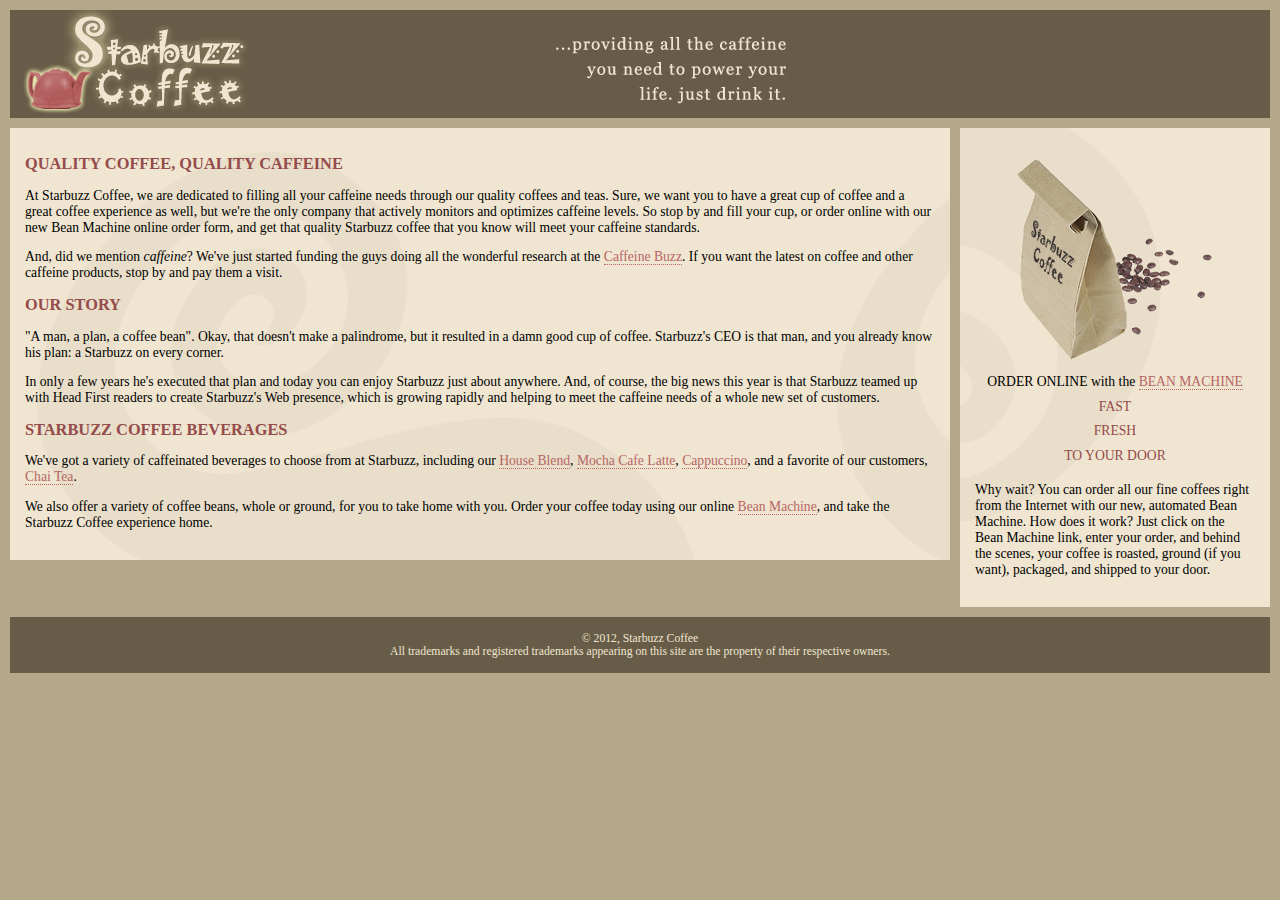
==== index.html @ e37da7ad "add new starbuzz" ====
<!DOCTYPE html>
<html>
  <head>
    <meta charset="utf-8">
    <title>Starbuzz Coffee</title>
    <link rel="stylesheet" type="text/css" href="starbuzz.css">
  </head> 

  <body>
    <div id="header">
      <img src="images/header.gif" alt="Starbuzz Coffee header image">
    </div>
    <div id="sidebar">
        <p class="beanheading">
          <img src="images/bag.gif" alt="Bean Machine bag">
          <br>
          ORDER ONLINE
          with the 
          <a href="form.html">BEAN MACHINE</a>
          <br>
          <span class="slogan">
              FAST <br>
              FRESH <br>
              TO YOUR DOOR <br>
          </span>
        </p>
        <p>
          Why wait?  You can order all our fine coffees right from the Internet with our new, 
          automated Bean Machine.  How does it work?  Just click on the Bean Machine link, 
          enter your order, and behind the scenes, your coffee is roasted, ground 
          (if you want), packaged, and shipped to your door.
        </p>
      </div>
    <div id="main">
      <h1>QUALITY COFFEE, QUALITY CAFFEINE</h1>
      <p>
        At Starbuzz Coffee, we are dedicated to filling all your  caffeine needs through our 
        quality coffees and teas. Sure, we want you to have a great cup of coffee and a great 
        coffee experience as well, but we're the only company that actively monitors and 
        optimizes caffeine levels. So stop by and fill your cup, or order online with our new Bean 
        Machine online order form, and get that quality Starbuzz coffee that you know will meet 
        your caffeine standards.
      </p>
      <p>
        And, did we mention <em>caffeine</em>? We've just started funding the guys doing all 
        the wonderful research at the <a href="http://buzz.wickedlysmart.com"
        title="Read all about caffeine on the Buzz">Caffeine Buzz</a>.
        If you want the latest on coffee and other caffeine products, 
        stop by and pay them a visit.
      </p>
      <h1>OUR STORY</h1>
      <p>
        "A man, a plan, a coffee bean". Okay, that doesn't make a palindrome, but it resulted
        in a damn good cup of coffee.  Starbuzz's CEO is that man, and you already know his 
        plan: a Starbuzz on every corner.
      </p> 
      <p>In only a few years he's executed that plan and today 
        you can enjoy Starbuzz just about anywhere.  And, of course, the big news this year 
        is that Starbuzz teamed up with Head First readers to create Starbuzz's Web presence,  
        which is growing rapidly and helping to meet the caffeine needs of a whole new set of 
        customers.  
      </p>
      <h1>STARBUZZ COFFEE BEVERAGES</h1>
      <p>
        We've got a variety of caffeinated beverages to choose
        from at Starbuzz, including our 
        <a href="beverages.html#house" title="House Blend">House Blend</a>,
        <a href="beverages.html#mocha" title="Mocha Cafe Latte">Mocha Cafe Latte</a>, 
        <a href="beverages.html#cappuccino" title="Cappuccino">Cappuccino</a>,
        and a favorite of our customers, 
        <a href="beverages.html#chai" title="Chai Tea">Chai Tea</a>.
      </p>
      <p>
        We also offer a variety of coffee beans, whole or ground, for you to
        take home with you.  Order your coffee today using our online
        <a href="form.html">Bean Machine</a>, and take
        the Starbuzz Coffee experience home.
      </p>
    </div>

   

    <div id="footer">
      &copy; 2012, Starbuzz Coffee
      <br>
      All trademarks and registered trademarks appearing on 
      this site are the property of their respective owners.
    </div>

  </body>
</html>
---- starbuzz.css ----
body { 
  background-color: #b5a789;
  font-family:      Georgia, "Times New Roman", Times, serif;
  font-size:        small;
  margin:           0px;
}

#header {
  background-color: #675c47;
  margin:           10px;
  height:           108px;
}

#main {
  background:       #efe5d0 url(images/background.gif) top left;
  font-size:        105%;
  padding:          15px;
  margin:           0px 10px 10px 10px;
  margin:           0px 330px 10px 10px;
}

#sidebar {
  background:       #efe5d0 url(images/background.gif) bottom right;
  font-size:        105%;
  padding:          15px;
  margin:           0px 10px 10px 10px;
  width:            280px;
  float:            right;
}

#footer {
  background-color: #675c47;
  color:            #efe5d0;
  text-align:       center;
  padding:          15px;
  margin:           10px;
  font-size:        90%;
  clear: right;
}

h1 {
  font-size:        120%;
  color:            #954b4b;
}

.slogan { color: #954b4b; }

.beanheading {
  text-align:       center;
  line-height:      1.8em;
}

a:link {
  color:            #b76666;
  text-decoration:  none;
  border-bottom:    thin dotted #b76666;
}
a:visited {
  color:            #675c47;
  text-decoration:  none;
  border-bottom:    thin dotted #675c47;
}
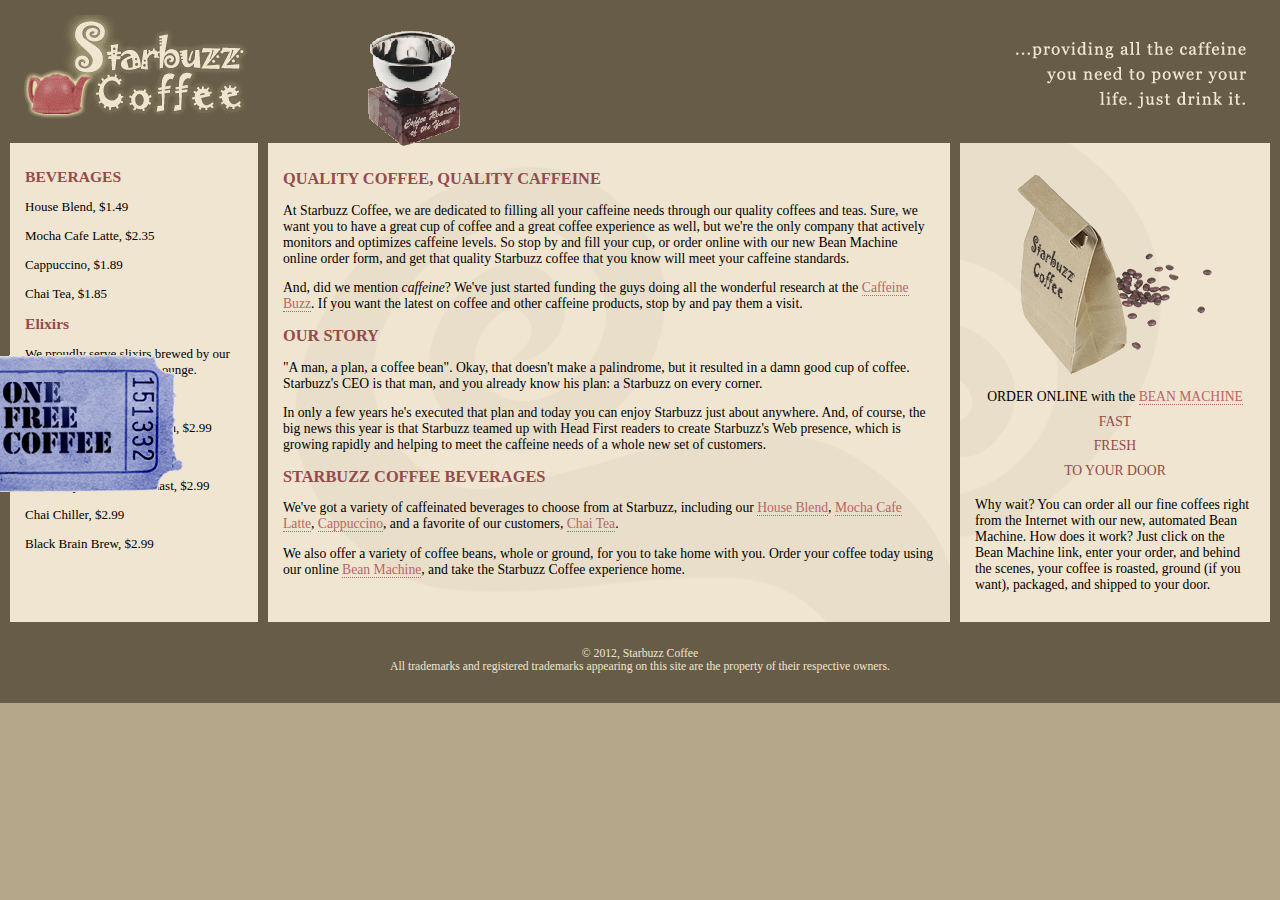
==== commit 52fedc53: "添加了优惠卷" ====
--- a/index.html
+++ b/index.html
@@ -7,86 +7,119 @@
   </head> 
 
   <body>
-    <div id="header">
-      <img src="images/header.gif" alt="Starbuzz Coffee header image">
+    <div id="size">
+      <div id="award">
+        <img src="images/award.gif" alt="Poaster of the Year award">
+      </div>
+        <div id="header">
+          <div id="award">
+            <img src="images/award.gif" alt="Roaster of the Year award">
+          </div>
+          <img id="headerLogo" src="images/headerLogo.gif" alt="Starbuzz Coffee logo image">
+          <img id="headerSlogan" src="images/headerSlogan.gif" alt="Providing all the caffeine you need to power your life.">
+        </div>
+    
+        
+    <div class="tableContainer">
+      <div class="tableRow">
+        <div id="drinks">
+          <h1>BEVERAGES</h1>
+            <p>House Blend, $1.49</p>
+            <p>Mocha Cafe Latte, $2.35</p>
+            <p>Cappuccino, $1.89</p>
+            <p>Chai Tea, $1.85</p>
+          <h1>Elixirs</h1>
+            <P>
+            We proudly serve slixirs brewed by our friends at the Head First Lounge.
+            </P>
+            <P>Green Tea Cooler, $2.99</P>
+            <P>Raspbreey Ice Concentretion, $2.99</P>
+            <p>Bulebreey Blies Elixir, $2.99</p>
+            <p>Cranbreey Antioxidant Blast, $2.99</p>
+            <p>Chai Chiller, $2.99</p>
+            <p>Black Brain Brew, $2.99</p>
+        </div>
+        <div id="main">
+          <h1>QUALITY COFFEE, QUALITY CAFFEINE</h1>
+          <p>
+            At Starbuzz Coffee, we are dedicated to filling all your  caffeine needs through our 
+            quality coffees and teas. Sure, we want you to have a great cup of coffee and a great 
+            coffee experience as well, but we're the only company that actively monitors and 
+            optimizes caffeine levels. So stop by and fill your cup, or order online with our new Bean 
+            Machine online order form, and get that quality Starbuzz coffee that you know will meet 
+            your caffeine standards.
+          </p>
+          <p>
+            And, did we mention <em>caffeine</em>? We've just started funding the guys doing all 
+            the wonderful research at the <a href="http://buzz.wickedlysmart.com"
+            title="Read all about caffeine on the Buzz">Caffeine Buzz</a>.
+            If you want the latest on coffee and other caffeine products, 
+            stop by and pay them a visit.
+          </p>
+          <h1>OUR STORY</h1>
+          <p>
+            "A man, a plan, a coffee bean". Okay, that doesn't make a palindrome, but it resulted
+            in a damn good cup of coffee.  Starbuzz's CEO is that man, and you already know his 
+            plan: a Starbuzz on every corner.
+          </p> 
+          <p>In only a few years he's executed that plan and today 
+            you can enjoy Starbuzz just about anywhere.  And, of course, the big news this year 
+            is that Starbuzz teamed up with Head First readers to create Starbuzz's Web presence,  
+            which is growing rapidly and helping to meet the caffeine needs of a whole new set of 
+            customers.  
+          </p>
+          <h1>STARBUZZ COFFEE BEVERAGES</h1>
+          <p>
+            We've got a variety of caffeinated beverages to choose
+            from at Starbuzz, including our 
+            <a href="beverages.html#house" title="House Blend">House Blend</a>,
+            <a href="beverages.html#mocha" title="Mocha Cafe Latte">Mocha Cafe Latte</a>, 
+            <a href="beverages.html#cappuccino" title="Cappuccino">Cappuccino</a>,
+            and a favorite of our customers, 
+            <a href="beverages.html#chai" title="Chai Tea">Chai Tea</a>.
+          </p>
+          <p>
+            We also offer a variety of coffee beans, whole or ground, for you to
+            take home with you.  Order your coffee today using our online
+            <a href="form.html">Bean Machine</a>, and take
+            the Starbuzz Coffee experience home.
+          </p>
+        </div>
+        <div id="sidebar">
+          <p class="beanheading">
+            <img src="images/bag.gif" alt="Bean Machine bag">
+            <br>
+            ORDER ONLINE
+            with the 
+            <a href="form.html">BEAN MACHINE</a>
+            <br>
+            <span class="slogan">
+                FAST <br>
+                FRESH <br>
+                TO YOUR DOOR <br>
+            </span>
+          </p>
+          <p>
+            Why wait?  You can order all our fine coffees right from the Internet with our new, 
+            automated Bean Machine.  How does it work?  Just click on the Bean Machine link, 
+            enter your order, and behind the scenes, your coffee is roasted, ground 
+            (if you want), packaged, and shipped to your door.
+          </p>
+        </div>
+      </div>
     </div>
-    <div id="sidebar">
-        <p class="beanheading">
-          <img src="images/bag.gif" alt="Bean Machine bag">
+    <div id="coupon">
+      <a href="freecoffee.html" title="Click here to get your free coffee">
+        <img src="images/ticket.gif" alt="Starbuzz coupon ticket">
+      </a>
+    </div>
+        <div id="footer">
+          &copy; 2012, Starbuzz Coffee
           <br>
-          ORDER ONLINE
-          with the 
-          <a href="form.html">BEAN MACHINE</a>
-          <br>
-          <span class="slogan">
-              FAST <br>
-              FRESH <br>
-              TO YOUR DOOR <br>
-          </span>
-        </p>
-        <p>
-          Why wait?  You can order all our fine coffees right from the Internet with our new, 
-          automated Bean Machine.  How does it work?  Just click on the Bean Machine link, 
-          enter your order, and behind the scenes, your coffee is roasted, ground 
-          (if you want), packaged, and shipped to your door.
-        </p>
-      </div>
-    <div id="main">
-      <h1>QUALITY COFFEE, QUALITY CAFFEINE</h1>
-      <p>
-        At Starbuzz Coffee, we are dedicated to filling all your  caffeine needs through our 
-        quality coffees and teas. Sure, we want you to have a great cup of coffee and a great 
-        coffee experience as well, but we're the only company that actively monitors and 
-        optimizes caffeine levels. So stop by and fill your cup, or order online with our new Bean 
-        Machine online order form, and get that quality Starbuzz coffee that you know will meet 
-        your caffeine standards.
-      </p>
-      <p>
-        And, did we mention <em>caffeine</em>? We've just started funding the guys doing all 
-        the wonderful research at the <a href="http://buzz.wickedlysmart.com"
-        title="Read all about caffeine on the Buzz">Caffeine Buzz</a>.
-        If you want the latest on coffee and other caffeine products, 
-        stop by and pay them a visit.
-      </p>
-      <h1>OUR STORY</h1>
-      <p>
-        "A man, a plan, a coffee bean". Okay, that doesn't make a palindrome, but it resulted
-        in a damn good cup of coffee.  Starbuzz's CEO is that man, and you already know his 
-        plan: a Starbuzz on every corner.
-      </p> 
-      <p>In only a few years he's executed that plan and today 
-        you can enjoy Starbuzz just about anywhere.  And, of course, the big news this year 
-        is that Starbuzz teamed up with Head First readers to create Starbuzz's Web presence,  
-        which is growing rapidly and helping to meet the caffeine needs of a whole new set of 
-        customers.  
-      </p>
-      <h1>STARBUZZ COFFEE BEVERAGES</h1>
-      <p>
-        We've got a variety of caffeinated beverages to choose
-        from at Starbuzz, including our 
-        <a href="beverages.html#house" title="House Blend">House Blend</a>,
-        <a href="beverages.html#mocha" title="Mocha Cafe Latte">Mocha Cafe Latte</a>, 
-        <a href="beverages.html#cappuccino" title="Cappuccino">Cappuccino</a>,
-        and a favorite of our customers, 
-        <a href="beverages.html#chai" title="Chai Tea">Chai Tea</a>.
-      </p>
-      <p>
-        We also offer a variety of coffee beans, whole or ground, for you to
-        take home with you.  Order your coffee today using our online
-        <a href="form.html">Bean Machine</a>, and take
-        the Starbuzz Coffee experience home.
-      </p>
+          All trademarks and registered trademarks appearing on 
+          this site are the property of their respective owners.
+        </div>
     </div>
-
-   
-
-    <div id="footer">
-      &copy; 2012, Starbuzz Coffee
-      <br>
-      All trademarks and registered trademarks appearing on 
-      this site are the property of their respective owners.
-    </div>
-
   </body>
 </html>
 
--- a/starbuzz.css
+++ b/starbuzz.css
@@ -6,26 +6,29 @@
 }
 
 #header {
-  background-color: #675c47;
-  margin:           10px;
+  
+  margin:           10px 10px 10px 10px;
   height:           108px;
+  background-position-y: 200px;
 }
 
 #main {
+  display:          table-cell;
   background:       #efe5d0 url(images/background.gif) top left;
   font-size:        105%;
   padding:          15px;
-  margin:           0px 10px 10px 10px;
+  vertical-align:   top;
   margin:           0px 330px 10px 10px;
 }
 
 #sidebar {
+  display:          table-cell;
   background:       #efe5d0 url(images/background.gif) bottom right;
   font-size:        105%;
   padding:          15px;
-  margin:           0px 10px 10px 10px;
-  width:            280px;
-  float:            right;
+  vertical-align:   top;
+  width:280px;
+
 }
 
 #footer {
@@ -33,9 +36,9 @@
   color:            #efe5d0;
   text-align:       center;
   padding:          15px;
-  margin:           10px;
+  margin:           0px 10px 10px 10px;
   font-size:        90%;
-  clear: right;
+  clear:            right;
 }
 
 h1 {
@@ -43,7 +46,9 @@
   color:            #954b4b;
 }
 
-.slogan { color: #954b4b; }
+.slogan {
+  color:    #954b4b; 
+}
 
 .beanheading {
   text-align:       center;
@@ -60,3 +65,47 @@
   text-decoration:  none;
   border-bottom:    thin dotted #675c47;
 }
+#size {
+  
+  padding-top:      5px;
+  padding-bottom:   5px;
+  background-color: #675c47;
+  margin-left:      auto;
+  margin-right:     auto;
+}
+.tableContainer{
+  display:          table;
+  border-spacing:   10px;
+}
+
+.tableRow {
+  display:          table-row;
+
+}
+#drinks {
+  display:          table-cell;
+  background-color: #efe5d0;
+  width:            20%;
+  padding:          15px;
+  vertical-align:   top;
+}
+#headerLogo {
+  background-color: #675c47;
+}
+#headerSlogan {
+  float: right;
+  background-color: #675c47;
+}
+#award {
+  position: absolute;
+  top:      30px;
+  left: 365px;
+}
+#coupon {
+  position: fixed;
+  top: 350px;
+  left:-90px;
+}
+#coupon a,img {
+  border: none;
+}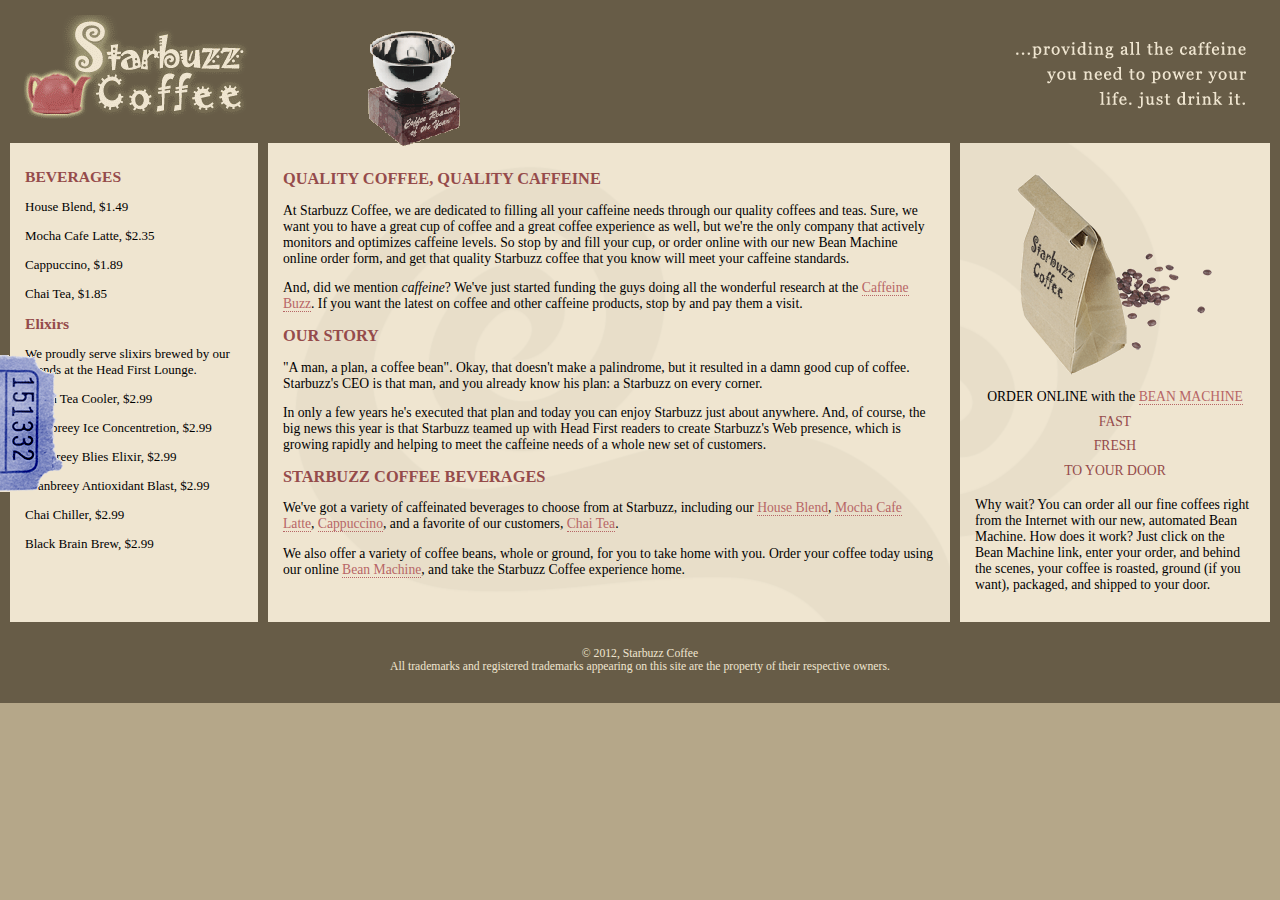
==== commit 1b48cecc: "添加了blog页面" ====
--- a/index.html
+++ b/index.html
@@ -8,21 +8,19 @@
 
   <body>
     <div id="size">
-      <div id="award">
-        <img src="images/award.gif" alt="Poaster of the Year award">
-      </div>
-        <div id="header">
+      
+        <header>
           <div id="award">
             <img src="images/award.gif" alt="Roaster of the Year award">
           </div>
           <img id="headerLogo" src="images/headerLogo.gif" alt="Starbuzz Coffee logo image">
           <img id="headerSlogan" src="images/headerSlogan.gif" alt="Providing all the caffeine you need to power your life.">
-        </div>
+        </header>
     
         
     <div class="tableContainer">
       <div class="tableRow">
-        <div id="drinks">
+        <section id="drinks">
           <h1>BEVERAGES</h1>
             <p>House Blend, $1.49</p>
             <p>Mocha Cafe Latte, $2.35</p>
@@ -38,8 +36,8 @@
             <p>Cranbreey Antioxidant Blast, $2.99</p>
             <p>Chai Chiller, $2.99</p>
             <p>Black Brain Brew, $2.99</p>
-        </div>
-        <div id="main">
+          </section>
+        <section id="main">
           <h1>QUALITY COFFEE, QUALITY CAFFEINE</h1>
           <p>
             At Starbuzz Coffee, we are dedicated to filling all your  caffeine needs through our 
@@ -84,8 +82,8 @@
             <a href="form.html">Bean Machine</a>, and take
             the Starbuzz Coffee experience home.
           </p>
-        </div>
-        <div id="sidebar">
+        </section>
+        <aside>
           <p class="beanheading">
             <img src="images/bag.gif" alt="Bean Machine bag">
             <br>
@@ -105,7 +103,7 @@
             enter your order, and behind the scenes, your coffee is roasted, ground 
             (if you want), packaged, and shipped to your door.
           </p>
-        </div>
+        </aside>
       </div>
     </div>
     <div id="coupon">
@@ -113,12 +111,12 @@
         <img src="images/ticket.gif" alt="Starbuzz coupon ticket">
       </a>
     </div>
-        <div id="footer">
+        <footer>
           &copy; 2012, Starbuzz Coffee
           <br>
           All trademarks and registered trademarks appearing on 
           this site are the property of their respective owners.
-        </div>
+        </footer>
     </div>
   </body>
 </html>
--- a/starbuzz.css
+++ b/starbuzz.css
@@ -5,23 +5,22 @@
   margin:           0px;
 }
 
-#header {
-  
+header,#top {
   margin:           10px 10px 10px 10px;
   height:           108px;
   background-position-y: 200px;
 }
 
-#main {
+#main,#blog {
   display:          table-cell;
   background:       #efe5d0 url(images/background.gif) top left;
   font-size:        105%;
   padding:          15px;
   vertical-align:   top;
-  margin:           0px 330px 10px 10px;
+
 }
 
-#sidebar {
+aside {
   display:          table-cell;
   background:       #efe5d0 url(images/background.gif) bottom right;
   font-size:        105%;
@@ -31,7 +30,7 @@
 
 }
 
-#footer {
+footer {
   background-color: #675c47;
   color:            #efe5d0;
   text-align:       center;
@@ -104,8 +103,41 @@
 #coupon {
   position: fixed;
   top: 350px;
-  left:-90px;
+  left:-210px;
 }
 #coupon a,img {
   border: none;
+}
+#coupon:hover{
+  position: fixed;
+  top: 350px;
+  left: -220px;
+  animation: 2s coupon linear;
+  animation-fill-mode: forwards;
+}
+@keyframes coupon{
+  from{left: -220px;}
+  10%{left: -200px;}
+  20%{left: -180px;}
+  30%{left: -160px;}
+  50%{left:-120px}
+  to{left: -20px;}
+}
+ul {
+  background-color: #efe5d0;
+  margin:  10px 10px 0px 10px;
+  list-style-type: none;
+  padding: 5px 0px 5px 5px;
+}
+ul li {
+  display: inline;
+  padding:5px 10px 5px 10px;
+}
+ul li a:link,ul li a:visited {
+  color: #954b4b;
+  border-bottom: none;
+  font-weight: bold;
+}
+ul li.selected {
+  background-color: #c8b99c;
 }